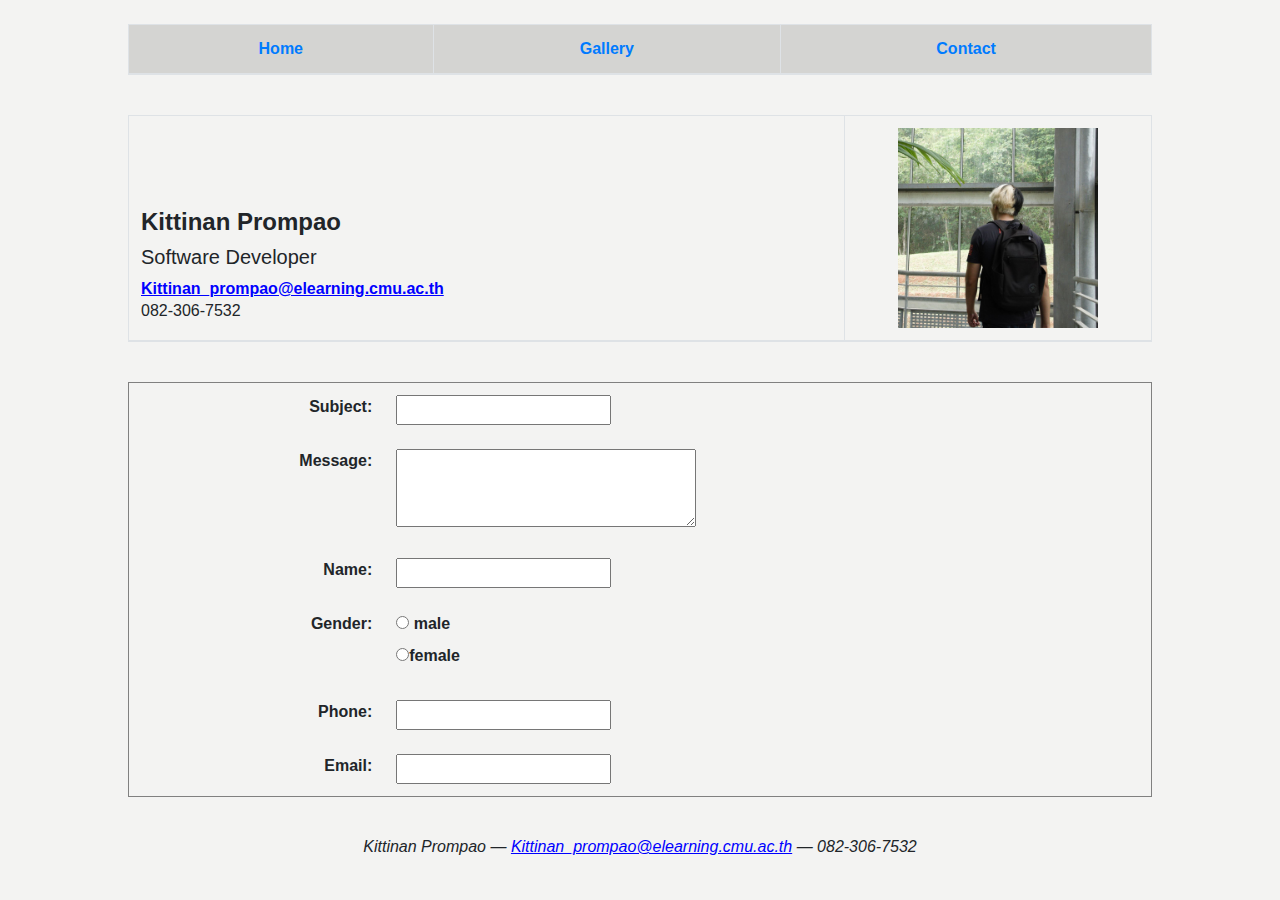
==== contact.html @ 668c3e8a "lab" ====
<!DOCTYPE html>
<html lang="en">

<head>
    <link rel="stylesheet" href="https://stackpath.bootstrapcdn.com/bootstrap/4.4.1/css/bootstrap.min.css" integrity="sha384-Vkoo8x4CGsO3+Hhxv8T/Q5PaXtkKtu6ug5TOeNV6gBiFeWPGFN9MuhOf23Q9Ifjh" crossorigin="anonymous">
    <link type="text/css" rel="stylesheet" href="css/style.css">
    <script src="https://stackpath.bootstrapcdn.com/bootstrap/4.4.1/js/bootstrap.min.js" integrity="sha384-wfSDF2E50Y2D1uUdj0O3uMBJnjuUD4Ih7YwaYd1iqfktj0Uod8GCExl3Og8ifwB6" crossorigin="anonymous"></script>
    <meta charset="UTF-8">
    <meta name="viewport" content="width=device-width, initial-scale=1.0">
    <meta http-equiv="X-UA-Compatible" content="ie=edge">
    <title>Gallery</title>
</head>

<body>
    <script src="js/createTemplate.js"></script>
    <!-- TODO -->
    <form action="#">
        <table class="table table-borderless template-table" align="center" border="1">
            <tbody>
                <tr>
                    <th class="th-contact">Subject:</th>
                    <th class="th-contact-field"><input type="text" name="subject" id="subject"></th>
                </tr>
                <tr>
                    <th class="th-contact">Message:</th>
                    <th class="th-contact-field"><textarea name="message" id="message" cols="30" rows="3"></textarea></th>
                </tr>
                <tr>
                    <th class="th-contact">Name:</th>
                    <th class="th-contact-field"><input type="text" name="name" id="name"></th>
                </tr>
                <tr>
                    <th class="th-contact">Gender:</th>
                    <th class="th-contact-field">
                        <input type="radio" name="male" id="radio1">
                        <label for="radio1">male</label>
                        <br>
                        <input type="radio" name="female" id="redio1"><label for="radio1">female</label>
                    </th>
                </tr>
                <tr>
                    <th class="th-contact">Phone:</th>
                    <th class="th-contact-field"><input type="text" name="phone" id="phone"></th>
                </tr>
                <tr>
                    <th class="th-contact">Email:</th>
                    <th class="th-contact-field"><input type="text" name="email" id="email"></th>
                </tr>
            </tbody>
        </table>
    </form>
    <script src="js/createFooter.js"></script>
    <script src="https://code.jquery.com/jquery-3.4.1.slim.min.js" integrity="sha384-J6qa4849blE2+poT4WnyKhv5vZF5SrPo0iEjwBvKU7imGFAV0wwj1yYfoRSJoZ+n" crossorigin="anonymous"></script>
    <script src="https://cdn.jsdelivr.net/npm/popper.js@1.16.0/dist/umd/popper.min.js" integrity="sha384-Q6E9RHvbIyZFJoft+2mJbHaEWldlvI9IOYy5n3zV9zzTtmI3UksdQRVvoxMfooAo" crossorigin="anonymous"></script>
</body>

</html>
---- css/style.css ----
body {
    background-color: rgba(92, 91, 87, 0.075);
}

.template-table {
    width: 80%;
}

.th-about {
    text-align: center;
}

.th-contact {
    text-align: right;
    width: 25%;
}

.th-contact-field {
    text-align: left;
    width: 75%;
}

.img {
    max-height: 200px;
    max-width: 200px;
}
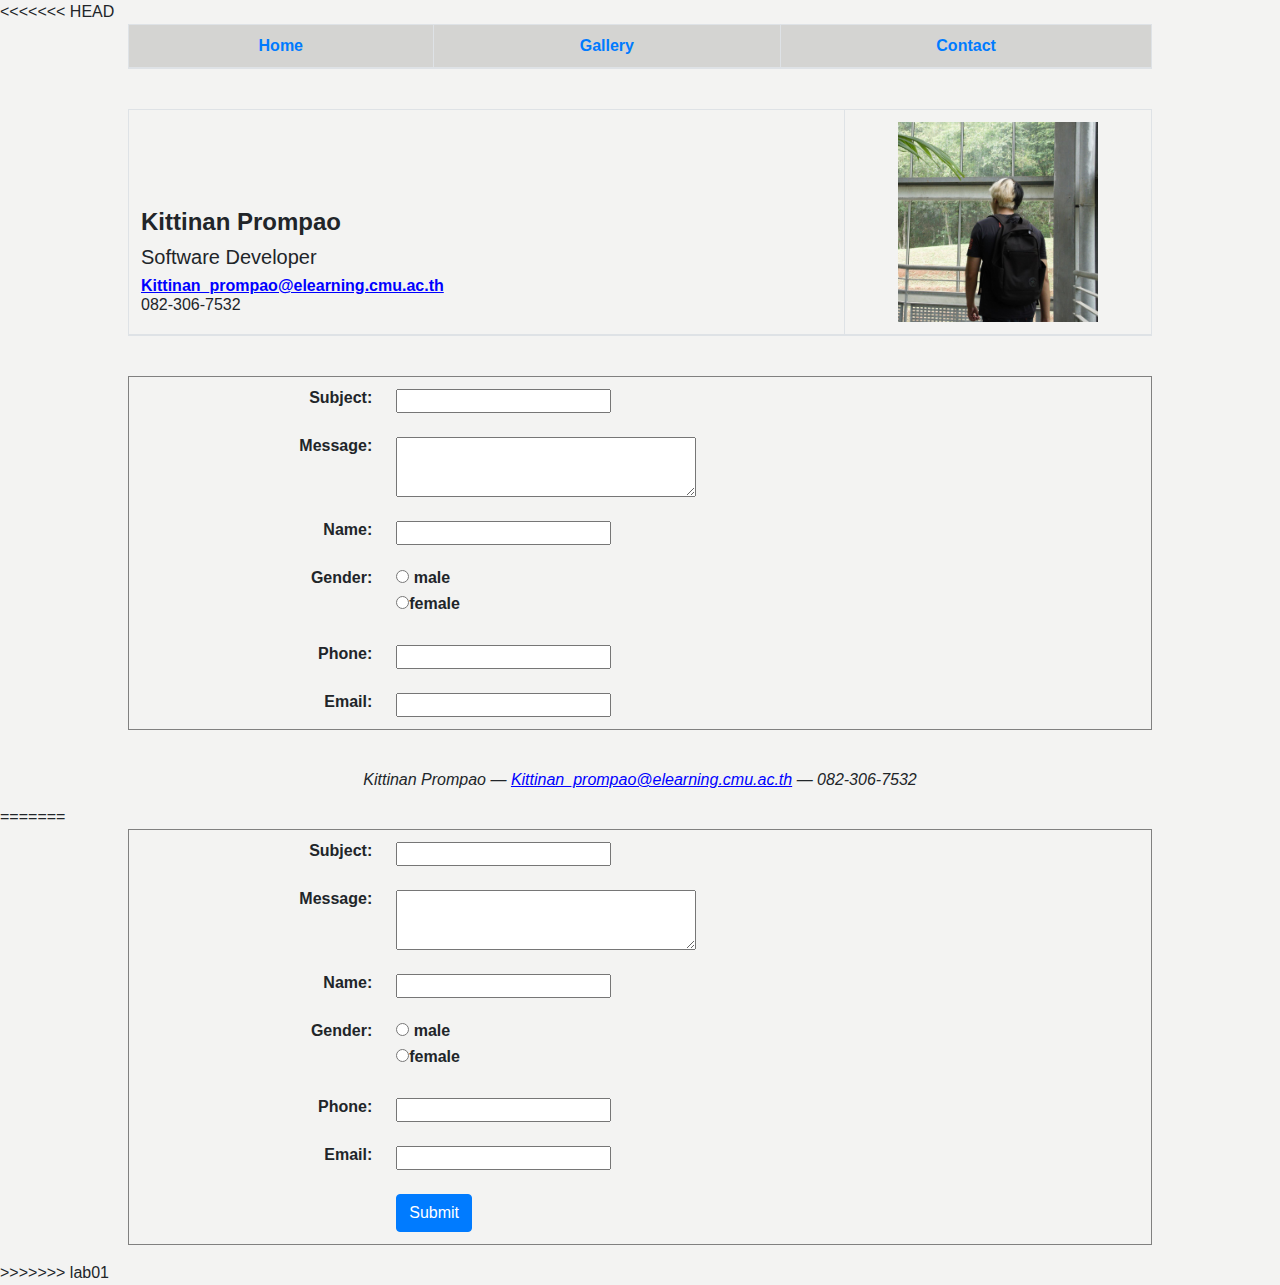
==== commit 18a9bdc3: "lab01" ====
--- a/contact.html
+++ b/contact.html
@@ -1,3 +1,4 @@
+<<<<<<< HEAD
 <!DOCTYPE html>
 <html lang="en">
 
@@ -54,4 +55,69 @@
     <script src="https://cdn.jsdelivr.net/npm/popper.js@1.16.0/dist/umd/popper.min.js" integrity="sha384-Q6E9RHvbIyZFJoft+2mJbHaEWldlvI9IOYy5n3zV9zzTtmI3UksdQRVvoxMfooAo" crossorigin="anonymous"></script>
 </body>
 
+=======
+<!DOCTYPE html>
+<html lang="en">
+
+<head>
+    <link rel="stylesheet" href="https://stackpath.bootstrapcdn.com/bootstrap/4.4.1/css/bootstrap.min.css" integrity="sha384-Vkoo8x4CGsO3+Hhxv8T/Q5PaXtkKtu6ug5TOeNV6gBiFeWPGFN9MuhOf23Q9Ifjh" crossorigin="anonymous">
+    <link type="text/css" rel="stylesheet" href="css/style.css">
+    <script src="https://stackpath.bootstrapcdn.com/bootstrap/4.4.1/js/bootstrap.min.js" integrity="sha384-wfSDF2E50Y2D1uUdj0O3uMBJnjuUD4Ih7YwaYd1iqfktj0Uod8GCExl3Og8ifwB6" crossorigin="anonymous"></script>
+    <meta charset="UTF-8">
+    <meta name="viewport" content="width=device-width, initial-scale=1.0">
+    <meta http-equiv="X-UA-Compatible" content="ie=edge">
+    <title>Gallery</title>
+</head>
+
+<body>
+    <script src="js/createTemplate.js"></script>
+    <!-- TODO -->
+    <form action="#">
+        <table class="table table-borderless template-table" align="center" border="1">
+            <tbody>
+                <tr>
+                    <th class="th-contact">Subject:</th>
+                    <th class="th-contact-field"><input type="text" name="subject" id="subject"></th>
+                </tr>
+                <tr>
+                    <th class="th-contact">Message:</th>
+                    <th class="th-contact-field"><textarea name="message" id="message" cols="30" rows="3"></textarea></th>
+                </tr>
+                <tr>
+                    <th class="th-contact">Name:</th>
+                    <th class="th-contact-field"><input type="text" name="name" id="name"></th>
+                </tr>
+                <tr>
+                    <th class="th-contact">Gender:</th>
+                    <th class="th-contact-field">
+                        <input type="radio" name="male" id="radio1">
+                        <label for="radio1">male</label>
+                        <br>
+                        <input type="radio" name="female" id="redio1"><label for="radio1">female</label>
+                    </th>
+                </tr>
+                <tr>
+                    <th class="th-contact">Phone:</th>
+                    <th class="th-contact-field"><input type="text" name="phone" id="phone"></th>
+                </tr>
+                <tr>
+                    <th class="th-contact">Email:</th>
+                    <th class="th-contact-field"><input type="text" name="email" id="email"></th>
+                </tr>
+                <tr>
+                    <th>
+                    </th>
+                    <th class="th-contact-field">
+                        <input class="btn btn-primary" type="submit" value="Submit">
+                    </th>
+                </tr>
+            </tbody>
+        </table>
+    </form>
+    <script src="js/createFooter.js"></script>
+    <script src="https://code.jquery.com/jquery-3.4.1.slim.min.js" integrity="sha384-J6qa4849blE2+poT4WnyKhv5vZF5SrPo0iEjwBvKU7imGFAV0wwj1yYfoRSJoZ+n" crossorigin="anonymous"></script>
+    <script src="https://cdn.jsdelivr.net/npm/popper.js@1.16.0/dist/umd/popper.min.js" integrity="sha384-Q6E9RHvbIyZFJoft+2mJbHaEWldlvI9IOYy5n3zV9zzTtmI3UksdQRVvoxMfooAo" crossorigin="anonymous"></script>
+</body>
+
+>>>>>>> lab01
 </html>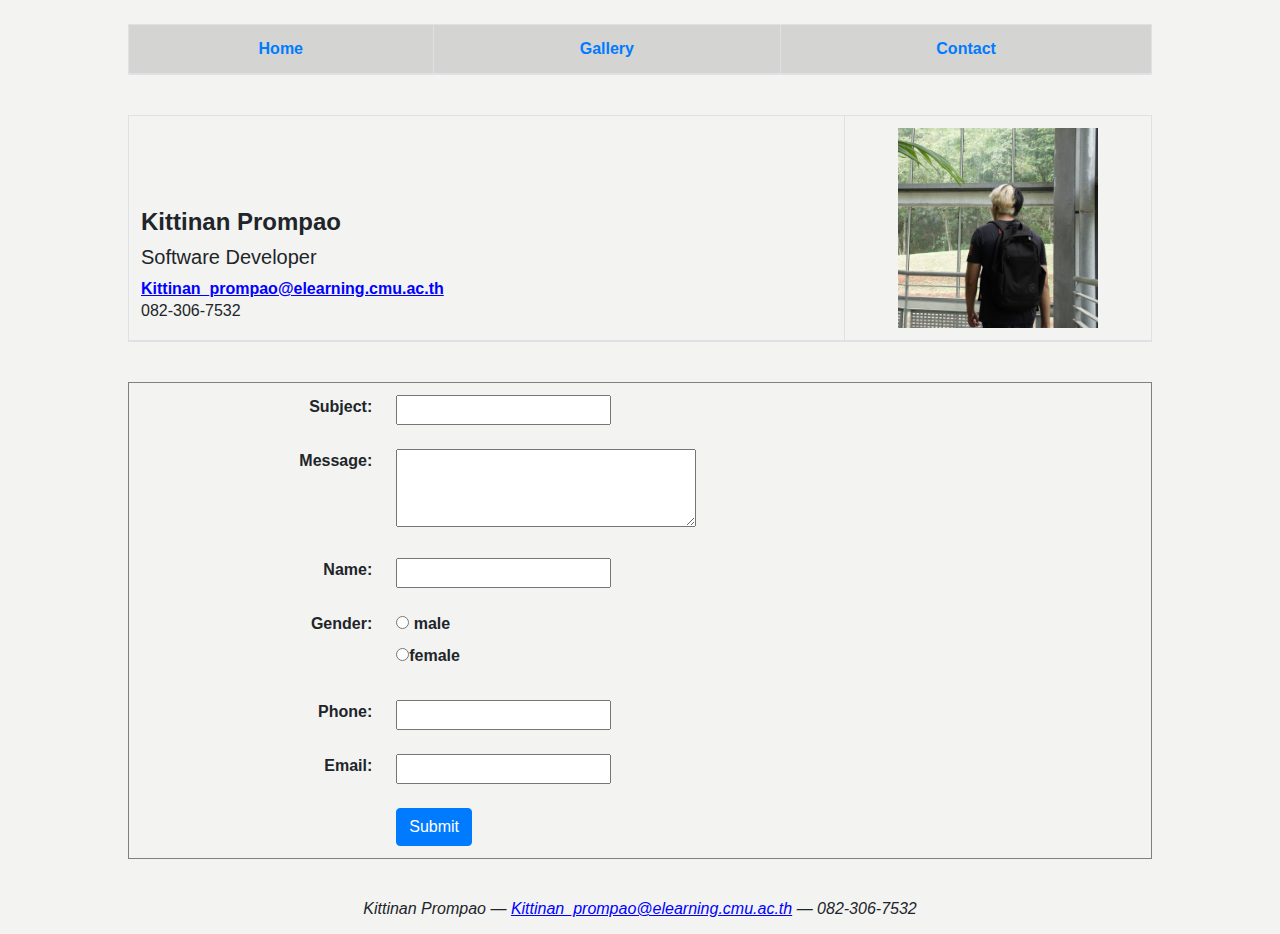
==== commit 6f346795: "1" ====
--- a/contact.html
+++ b/contact.html
@@ -1,61 +1,3 @@
-<<<<<<< HEAD
-<!DOCTYPE html>
-<html lang="en">
-
-<head>
-    <link rel="stylesheet" href="https://stackpath.bootstrapcdn.com/bootstrap/4.4.1/css/bootstrap.min.css" integrity="sha384-Vkoo8x4CGsO3+Hhxv8T/Q5PaXtkKtu6ug5TOeNV6gBiFeWPGFN9MuhOf23Q9Ifjh" crossorigin="anonymous">
-    <link type="text/css" rel="stylesheet" href="css/style.css">
-    <script src="https://stackpath.bootstrapcdn.com/bootstrap/4.4.1/js/bootstrap.min.js" integrity="sha384-wfSDF2E50Y2D1uUdj0O3uMBJnjuUD4Ih7YwaYd1iqfktj0Uod8GCExl3Og8ifwB6" crossorigin="anonymous"></script>
-    <meta charset="UTF-8">
-    <meta name="viewport" content="width=device-width, initial-scale=1.0">
-    <meta http-equiv="X-UA-Compatible" content="ie=edge">
-    <title>Gallery</title>
-</head>
-
-<body>
-    <script src="js/createTemplate.js"></script>
-    <!-- TODO -->
-    <form action="#">
-        <table class="table table-borderless template-table" align="center" border="1">
-            <tbody>
-                <tr>
-                    <th class="th-contact">Subject:</th>
-                    <th class="th-contact-field"><input type="text" name="subject" id="subject"></th>
-                </tr>
-                <tr>
-                    <th class="th-contact">Message:</th>
-                    <th class="th-contact-field"><textarea name="message" id="message" cols="30" rows="3"></textarea></th>
-                </tr>
-                <tr>
-                    <th class="th-contact">Name:</th>
-                    <th class="th-contact-field"><input type="text" name="name" id="name"></th>
-                </tr>
-                <tr>
-                    <th class="th-contact">Gender:</th>
-                    <th class="th-contact-field">
-                        <input type="radio" name="male" id="radio1">
-                        <label for="radio1">male</label>
-                        <br>
-                        <input type="radio" name="female" id="redio1"><label for="radio1">female</label>
-                    </th>
-                </tr>
-                <tr>
-                    <th class="th-contact">Phone:</th>
-                    <th class="th-contact-field"><input type="text" name="phone" id="phone"></th>
-                </tr>
-                <tr>
-                    <th class="th-contact">Email:</th>
-                    <th class="th-contact-field"><input type="text" name="email" id="email"></th>
-                </tr>
-            </tbody>
-        </table>
-    </form>
-    <script src="js/createFooter.js"></script>
-    <script src="https://code.jquery.com/jquery-3.4.1.slim.min.js" integrity="sha384-J6qa4849blE2+poT4WnyKhv5vZF5SrPo0iEjwBvKU7imGFAV0wwj1yYfoRSJoZ+n" crossorigin="anonymous"></script>
-    <script src="https://cdn.jsdelivr.net/npm/popper.js@1.16.0/dist/umd/popper.min.js" integrity="sha384-Q6E9RHvbIyZFJoft+2mJbHaEWldlvI9IOYy5n3zV9zzTtmI3UksdQRVvoxMfooAo" crossorigin="anonymous"></script>
-</body>
-
-=======
 <!DOCTYPE html>
 <html lang="en">
 
@@ -119,5 +61,4 @@
     <script src="https://cdn.jsdelivr.net/npm/popper.js@1.16.0/dist/umd/popper.min.js" integrity="sha384-Q6E9RHvbIyZFJoft+2mJbHaEWldlvI9IOYy5n3zV9zzTtmI3UksdQRVvoxMfooAo" crossorigin="anonymous"></script>
 </body>
 
->>>>>>> lab01
 </html>